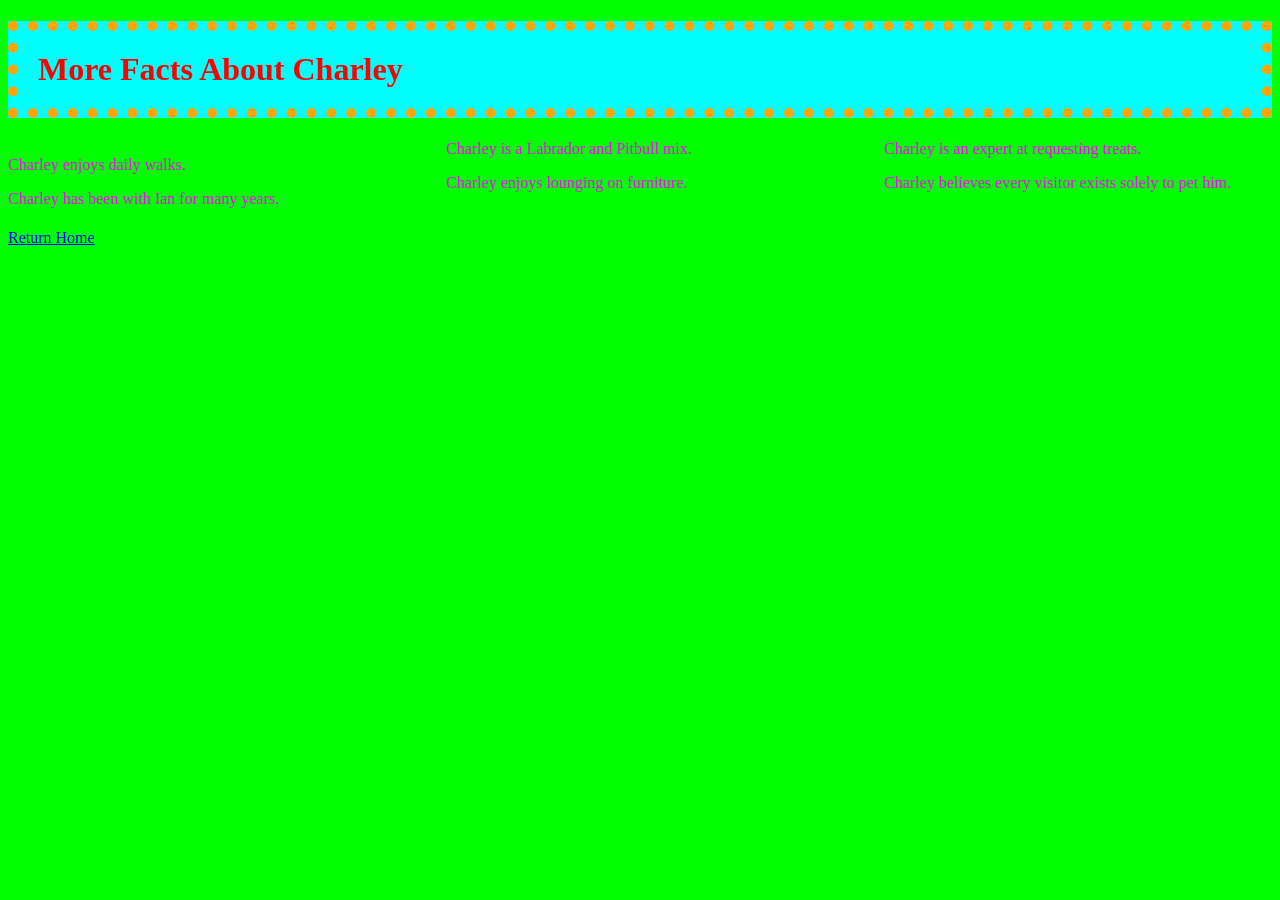
==== charley-facts.html @ 8ede5d24 "Add files via upload" ====
<!DOCTYPE html>
<html lang="en">
<head>
    <title>More Charley Facts</title>
    <link rel="stylesheet" href="page2.css">
</head>

<body>
    <h1>More Facts About Charley</h1>

    <div class="columns">
        <p>Charley enjoys daily walks.</p>

        <p>Charley has been with Ian for many years.</p>

        <p>Charley is a Labrador and Pitbull mix.</p>

        <p>Charley enjoys lounging on furniture.</p>

        <p>Charley is an expert at requesting treats.</p>

        <p>Charley believes every visitor exists solely to pet him.</p>
    </div>

    <p><a href="index.html">Return Home</a></p>
</body>
</html>
---- page2.css ----
body {
    background-color: lime;
    color: magenta;
    font-family: "Comic Sans MS", cursive;
}

h1 {
    background-color: cyan;
    color: red;
    border: 10px dotted orange;
    padding: 20px;
}

.columns {
    column-count: 3;
    column-gap: 50px;
}

a {
    color: blue;
}
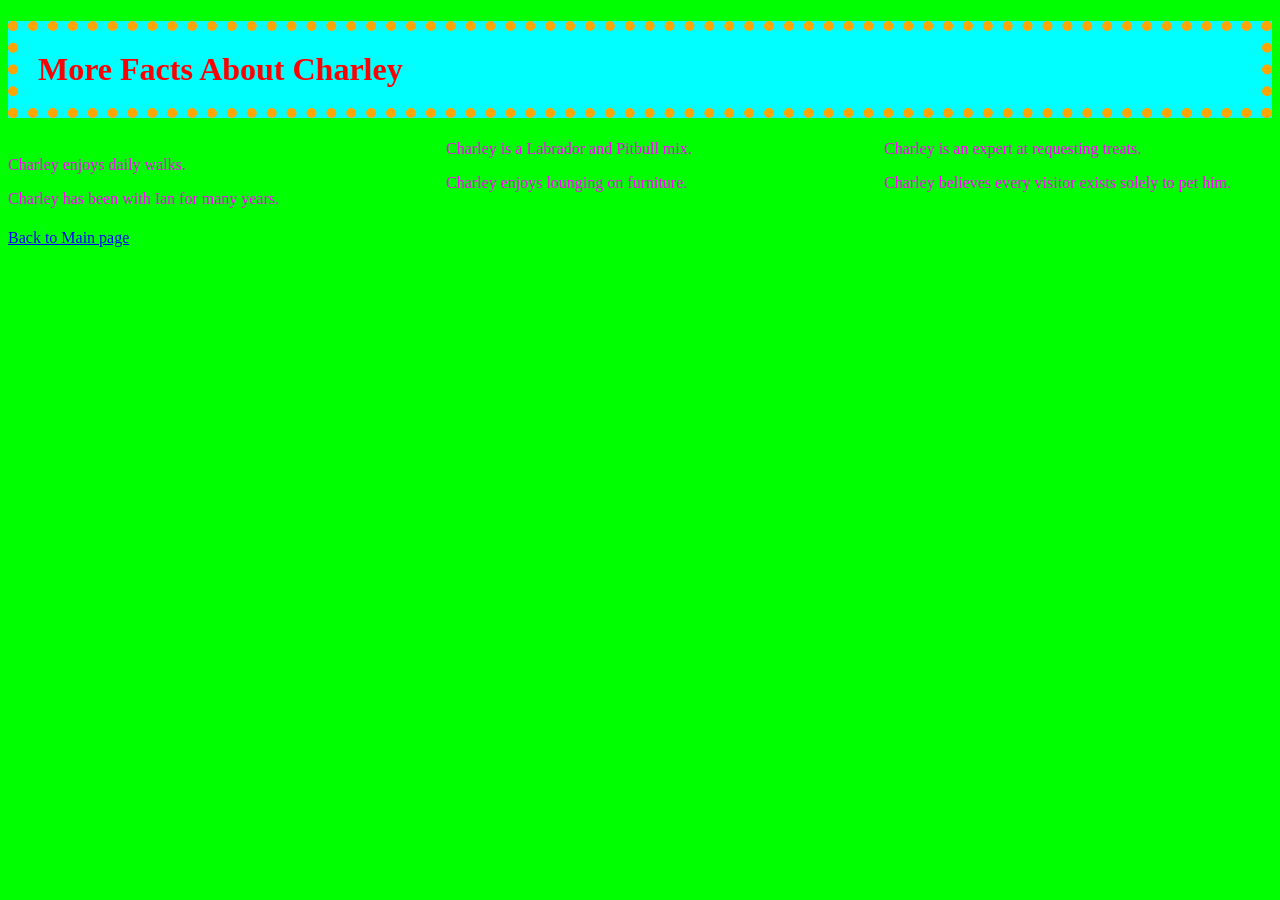
==== commit bec0ea93: "Change link text from 'Return Home' to 'Back to Main page' Updated the link text for returning to th" ====
--- a/charley-facts.html
+++ b/charley-facts.html
@@ -22,6 +22,6 @@
         <p>Charley believes every visitor exists solely to pet him.</p>
     </div>
 
-    <p><a href="index.html">Return Home</a></p>
+    <p><a href="index.html">Back to Main page</a></p>
 </body>
-</html>+</html>
